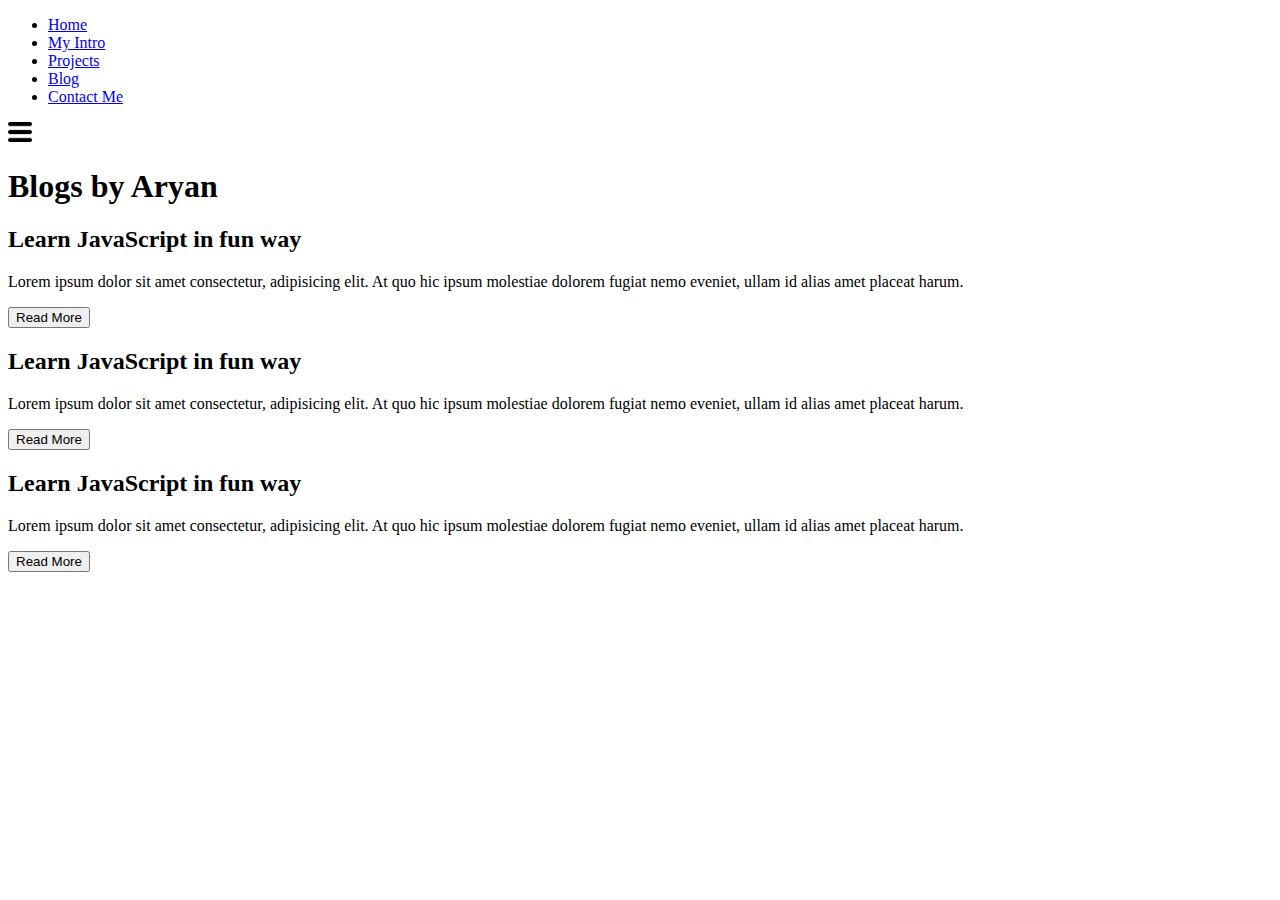
==== blog.html @ d79d7bf2 "init commit" ====
<!DOCTYPE html>
<html lang="en">
<head>
    <meta charset="UTF-8">
    <meta name="viewport" content="width=device-width, initial-scale=1.0">
    <title>Aryan Singh- Web Devloper</title>
    <link rel="stylesheet" href="style.css">
    <link rel="stylesheet" href="utils.css">
    <link rel="stylesheet" href="blog.css">
    <link rel="stylesheet" href="mobile.css">
</head>
<body>
    <div class="container">
        <div class="sidebar sidebarGo">
            <nav>
                <ul>
                    <li> <a href="/">Home</a> </li>
                    <li> <a href="/intro.html">My Intro</a> </li>
                    <li> <a href="/services.html">Projects</a> </li>
                    <li> <a href="/blog.html">Blog</a> </li>
                    <li> <a href="/contact.html">Contact Me</a> </li>
                </ul>
            </nav>
        </div>
        <div class="main">
            <div class="hamburger">
                <img class="ham" src="icons/ham.png" width="24px" alt="">
                <img class="cross" src="icons/close.png" width="24px" alt="">
            </div>
            <div class="blogcontainer">
                <h1>Blogs by Aryan</h1>
                <div class="blogitem">
                    <h2>Learn JavaScript in fun way</h2>
                    <p>Lorem ipsum dolor sit amet consectetur, adipisicing elit. At quo hic ipsum molestiae dolorem fugiat nemo eveniet, ullam id alias amet placeat harum.</p>
                    <button class="btn btn-sm">Read More</button>
                </div>
                <div class="blogitem">
                    <h2>Learn JavaScript in fun way</h2>
                    <p>Lorem ipsum dolor sit amet consectetur, adipisicing elit. At quo hic ipsum molestiae dolorem fugiat nemo eveniet, ullam id alias amet placeat harum.</p>
                    <button class="btn btn-sm">Read More</button>
                </div>
                <div class="blogitem">
                    <h2>Learn JavaScript in fun way</h2>
                    <p>Lorem ipsum dolor sit amet consectetur, adipisicing elit. At quo hic ipsum molestiae dolorem fugiat nemo eveniet, ullam id alias amet placeat harum.</p>
                    <button class="btn btn-sm">Read More</button>
                </div>
            </div>
        </div>
    </div>  
    <script src="script.js"></script>   
</body>
</html>
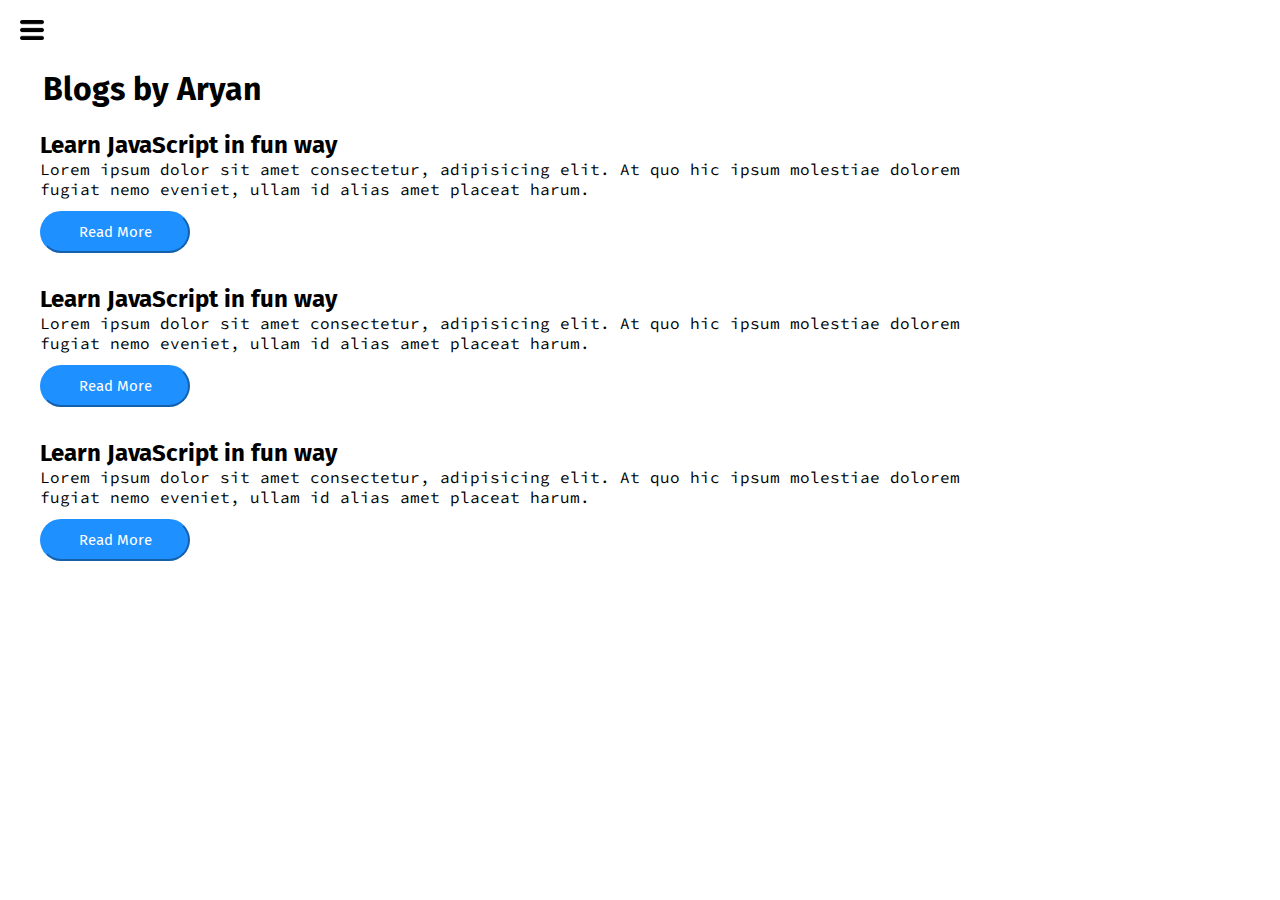
==== commit af383fb3: "init commit" ====
--- a/blog.html
+++ b/blog.html
@@ -4,10 +4,10 @@
     <meta charset="UTF-8">
     <meta name="viewport" content="width=device-width, initial-scale=1.0">
     <title>Aryan Singh- Web Devloper</title>
-    <link rel="stylesheet" href="style.css">
-    <link rel="stylesheet" href="utils.css">
-    <link rel="stylesheet" href="blog.css">
-    <link rel="stylesheet" href="mobile.css">
+    <link rel="stylesheet" href="css/style.css">
+    <link rel="stylesheet" href="css/utils.css">
+    <link rel="stylesheet" href="css/blog.css">
+    <link rel="stylesheet" href="css/mobile.css">
 </head>
 <body>
     <div class="container">
--- a/css/style.css
+++ b/css/style.css
@@ -0,0 +1,90 @@
+@import url('https://fonts.googleapis.com/css2?family=Fira+Sans:wght@500&family=Ubuntu:wght@300&display=swap');
+
+@import url('https://fonts.googleapis.com/css2?family=Fira+Sans:wght@500&family=Source+Code+Pro:wght@300&display=swap');
+
+
+*{
+    margin: 0;
+    padding: 0;
+}
+
+
+.container{
+    display: flex;
+}
+
+.sidebar{
+    position: absolute;
+    background-color: rgb(228, 222, 222);
+    /* width: 434px; */
+    font-family: 'Fira Sans', sans-serif;
+    height: 100vh;
+    transition: transform 0.3s ease-in;
+}
+
+.sidebar nav{
+    padding: 45px;
+}
+
+.sidebar nav li{
+    list-style: none;
+    font-size: 30px;
+    padding: 33px 0;
+}
+
+.sidebar nav li a{
+    text-decoration: none;
+    color: black;
+}
+
+.main{
+    /* background-color: rgb(235, 33, 191); */
+    width: 80vw;
+    margin: 20px;
+}
+ .infocontainer{
+     /* background-color: rgb(123, 255, 0);
+     height: 58vh; */
+     width: 80vw;
+     margin: 144px auto;
+     display: flex;
+     justify-content: space-around;
+ }
+
+ .devinfo{
+     font-size: 16px;
+     display: flex;
+     justify-content: center;
+     flex-direction: column;
+     font-family: var(--font2);
+ }
+
+ .hello{
+     font-size: 3em;
+     
+ }
+
+ .name{
+     font-size: 3em;
+     font-weight: bold;
+     font-family: var(--font1);
+ }
+
+ .about{
+     font-size: 2.5em;
+ }
+
+ .moreabout{
+     font-size: 2.2em;
+     margin-top: 23px;
+     font-family: var(--font1);
+ }
+
+ .home-btn{
+     margin-top: 20px;
+ }
+ 
+ .devpic img{
+     height: 78vh;
+ }
+
--- a/css/utils.css
+++ b/css/utils.css
@@ -0,0 +1,40 @@
+@import url('https://fonts.googleapis.com/css2?family=Fira+Sans:wght@500&family=Ubuntu:wght@300&display=swap');
+
+@import url('https://fonts.googleapis.com/css2?family=Fira+Sans:wght@500&family=Source+Code+Pro:wght@300&display=swap');
+
+
+*{
+    margin: 0;
+    padding: 0;
+}
+
+:root{
+    --main-bg-color:  dodgerblue;
+    --font1: 'Fira Sans', sans-serif;
+    --font2: 'Source Code Pro', monospace;
+}
+
+ .btn {
+       padding: 9px 14px;
+       border-radius: 22px;
+       color: white;
+       background-color:var(--main-bg-color);
+       border-color: dodgerblue;
+       font-size: 1.5em;
+       margin: 3px 3px;
+       cursor: pointer;
+       font-family: var(--font1);
+ }
+
+.btn-sm{
+    font-size: 15px ;
+    padding: 10px 19px;
+    margin: 12px 0;
+    width: 150px;
+}
+
+.btn:hover{
+    background-color: rgb(221, 216, 216);
+    color: dodgerblue;
+    transition:0.5s;
+ }--- a/css/blog.css
+++ b/css/blog.css
@@ -0,0 +1,26 @@
+@import url('https://fonts.googleapis.com/css2?family=Fira+Sans:wght@500&family=Ubuntu:wght@300&display=swap');
+
+@import url('https://fonts.googleapis.com/css2?family=Fira+Sans:wght@500&family=Source+Code+Pro:wght@300&display=swap');
+
+
+*{
+    margin: 0;
+    padding: 0;
+}
+
+.blogitem{
+    margin: 20px;
+    font-family: 'Fira Sans', sans-serif;
+}
+.blogcontainer{
+    margin: 88px;
+}
+
+.blogcontainer h1{
+    margin: 23px;
+    font-family: 'Fira Sans', sans-serif;
+}
+
+.blogitem p{
+    font-family: 'Source Code Pro', monospace;
+}
--- a/css/mobile.css
+++ b/css/mobile.css
@@ -0,0 +1,49 @@
+@media (max-width: 1315px){
+
+ /* *{
+     background-color: rgb(236, 165, 165); } */
+
+
+/* .sidebar{
+    transform: translate(-443px, 0px);
+    position: absolute;
+} */
+
+.devpic{
+    display: none;
+}
+
+.intro, .blogcontainer, .contactform{
+    margin: 50px  0px;
+}
+
+.devinfo{
+    font-size: 10px;
+}
+.btn{
+    font-size: 15px;
+}
+
+}
+
+/* outside media query */
+.hamburger{
+    position: absolute;
+    cursor: pointer;
+    top: 10px;
+    left: 10px;
+}
+
+.ham{
+    margin-top: 10px;
+    margin-left: 10px;
+}
+.cross{
+    margin-left: 190px;
+    margin-top: 10px;
+}
+
+.sidebarGo{
+    transform: translate(-443px, 0px);
+    position: absolute;
+}